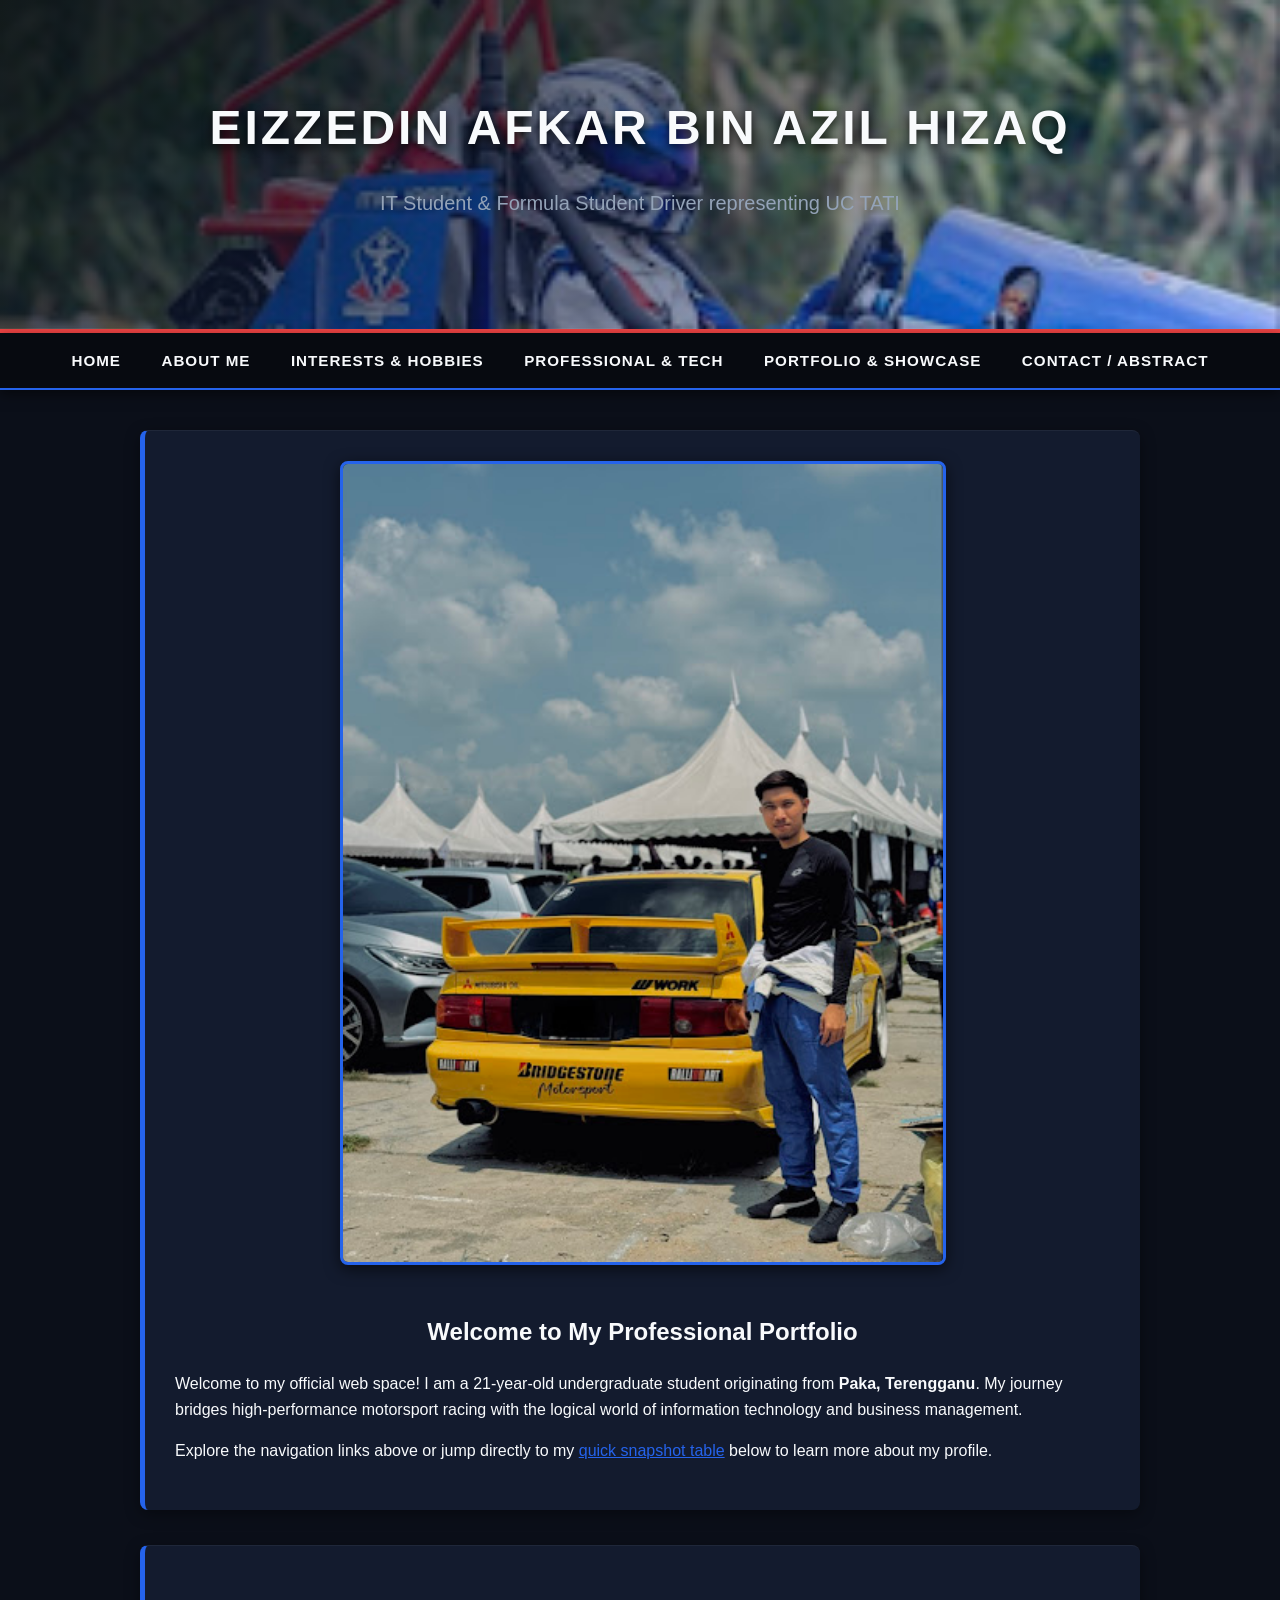
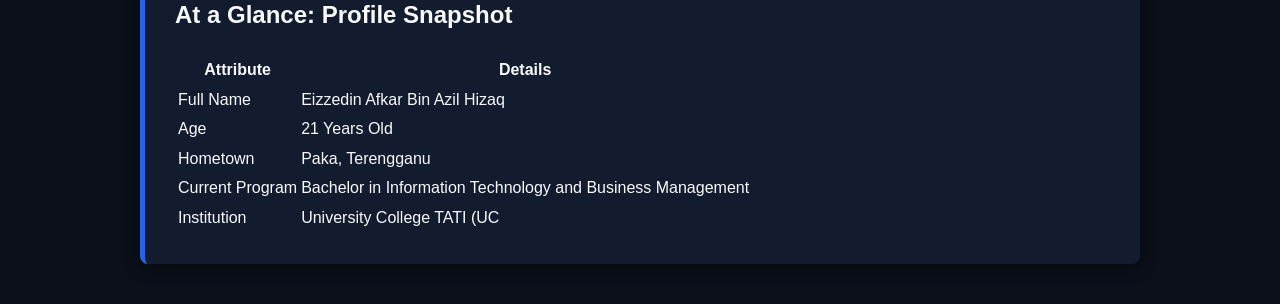
==== index.html @ f7150a82 "Add files via upload" ====
<!DOCTYPE html>
<html lang="en">
<head>
    <meta charset="UTF-8">
    <meta name="viewport" content="width=device-width, initial-scale=1.0">
    <title>Home Page of Eizzedin Afkar</title>
    <link rel="stylesheet" href="style.css">
</head>
<body>

    <header>
        <h1>Eizzedin Afkar Bin Azil Hizaq</h1>
        <p>IT Student & Formula Student Driver representing UC TATI</p>
    </header>

    <nav>
        <a href="index.html">Home</a>
        <a href="about.html">About Me</a>
        <a href="interests.html">Interests & Hobbies</a>
        <a href="professional.html">Professional & Tech</a>
        <a href="portfolio.html">Portfolio & Showcase</a>
        <a href="contact.html">Contact / Abstract</a>
    </nav>

    <div class="container">
        
        <!-- Header Image 4 & Welcome Section -->
        <div class="section" style="text-align: center;">
            <img src="image_4.png" alt="Eizzedin Afkar with Racing Car" style="width: 100%; max-width: 600px; border-radius: 8px; border: 3px solid var(--accent-blue); margin-bottom: 20px; box-shadow: 0 4px 15px rgba(0,0,0,0.6);">
            
            <h2 style="border-bottom: none; text-align: center;">Welcome to My Professional Portfolio</h2>
            <p style="text-align: left;">Welcome to my official web space! I am a 21-year-old undergraduate student originating from <strong>Paka, Terengganu</strong>. My journey bridges high-performance motorsport racing with the logical world of information technology and business management.</p>
            <p style="text-align: left;">Explore the navigation links above or jump directly to my <a href="#quick-snapshot" style="color: var(--accent-blue);">quick snapshot table</a> below to learn more about my profile.</p>
        </div>

        <!-- Quick Snapshot Table -->
        <div class="section" id="quick-snapshot">
            <h2>At a Glance: Profile Snapshot</h2>
            <table>
                <tr>
                    <th>Attribute</th>
                    <th>Details</th>
                </tr>
                <tr>
                    <td>Full Name</td>
                    <td>Eizzedin Afkar Bin Azil Hizaq</td>
                </tr>
                <tr>
                    <td>Age</td>
                    <td>21 Years Old</td>
                </tr>
                <tr>
                    <td>Hometown</td>
                    <td>Paka, Terengganu</td>
                </tr>
                <tr>
                    <td>Current Program</td>
                    <td>Bachelor in Information Technology and Business Management</td>
                </tr>
                <tr>
                    <td>Institution</td>
                    <td>University College TATI (UC
---- style.css ----
/* --- Professional Racing & IT Theme Stylesheet --- */
:root {
    --bg-color: #0b0f19;         /* Latar belakang biru gelap malam */
    --card-bg: #131b2e;          /* Warna kad / panel */
    --accent-blue: #2563eb;      /* Biru lumba utama */
    --accent-red: #ef4444;       /* Merah aksen menyerlah */
    --text-main: #f8fafc;        /* Putih lembut untuk teks */
    --text-muted: #94a3b8;       /* Kelabu pudar */
}

body {
    font-family: 'Segoe UI', Tahoma, Geneva, Verdana, sans-serif;
    background-color: var(--bg-color);
    color: var(--text-main);
    margin: 0;
    padding: 0;
    line-height: 1.6;
}

/* Header Bergaya Khas */
header {
    background: linear-gradient(135deg, rgba(11,15,25,0.9), rgba(37,99,235,0.25)), url('image_2.png');
    background-size: cover;
    background-position: center;
    text-align: center;
    padding: 90px 20px;
    border-bottom: 4px solid var(--accent-red);
}

header h1 {
    font-size: 3rem;
    color: var(--text-main);
    margin: 0 0 10px 0;
    text-transform: uppercase;
    letter-spacing: 3px;
    text-shadow: 0 4px 10px rgba(0,0,0,0.8);
}

header p {
    font-size: 1.25rem;
    color: var(--text-muted);
    font-weight: 500;
}

/* Navigation Menu */
nav {
    background-color: #070a10;
    padding: 15px;
    text-align: center;
    position: sticky;
    top: 0;
    z-index: 1000;
    border-bottom: 2px solid var(--accent-blue);
    box-shadow: 0 4px 12px rgba(0,0,0,0.5);
}

nav a {
    color: var(--text-main);
    text-decoration: none;
    margin: 0 18px;
    font-weight: 600;
    font-size: 0.95rem;
    text-transform: uppercase;
    letter-spacing: 1px;
    transition: all 0.3s ease;
    display: inline-block;
}

nav a:hover {
    color: var(--accent-red);
    transform: translateY(-2px);
}

.container {
    max-width: 1000px;
    margin: 40px auto;
    padding: 0 20px;
}

/* Kad & Seksyen */
.section {
    background-color: var(--card-bg);
    border-left: 5px solid var(--accent-blue);
    border-top: 1px solid rgba(255, 255, 255, 0.05);
    padding: 30px;
    margin-bottom: 35px;
    border-radius: 8px;
    box-shadow: 0 4px 15px rgba(0,0,0,0.4);
    transition: transform 0.3s ease, box-shadow 0.3s ease, border-color 0.3s ease;
}

.section:hover {
    transform: translateY(-4px);
    box-shadow: 0 8px 25px rgba(37, 9
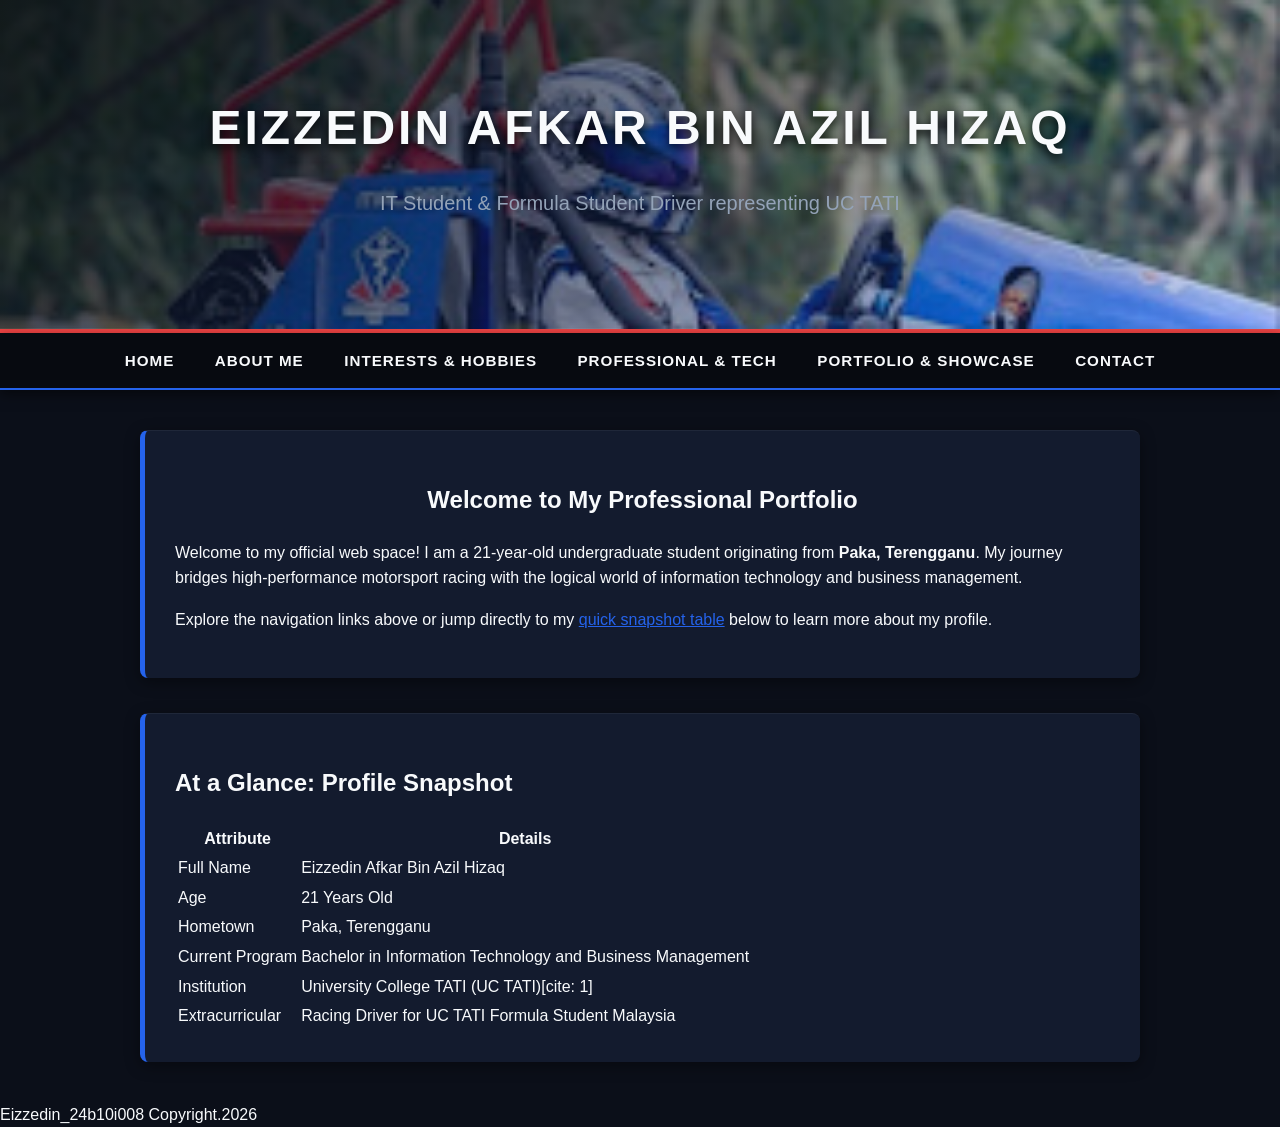
==== commit c80c9c46: "Add files via upload" ====
--- a/index.html
+++ b/index.html
@@ -19,21 +19,17 @@
         <a href="interests.html">Interests & Hobbies</a>
         <a href="professional.html">Professional & Tech</a>
         <a href="portfolio.html">Portfolio & Showcase</a>
-        <a href="contact.html">Contact / Abstract</a>
+        <a href="contact.html">Contact</a>
     </nav>
 
     <div class="container">
         
-        <!-- Header Image 4 & Welcome Section -->
-        <div class="section" style="text-align: center;">
-            <img src="image_4.png" alt="Eizzedin Afkar with Racing Car" style="width: 100%; max-width: 600px; border-radius: 8px; border: 3px solid var(--accent-blue); margin-bottom: 20px; box-shadow: 0 4px 15px rgba(0,0,0,0.6);">
-            
+        <div class="section">
             <h2 style="border-bottom: none; text-align: center;">Welcome to My Professional Portfolio</h2>
             <p style="text-align: left;">Welcome to my official web space! I am a 21-year-old undergraduate student originating from <strong>Paka, Terengganu</strong>. My journey bridges high-performance motorsport racing with the logical world of information technology and business management.</p>
             <p style="text-align: left;">Explore the navigation links above or jump directly to my <a href="#quick-snapshot" style="color: var(--accent-blue);">quick snapshot table</a> below to learn more about my profile.</p>
         </div>
 
-        <!-- Quick Snapshot Table -->
         <div class="section" id="quick-snapshot">
             <h2>At a Glance: Profile Snapshot</h2>
             <table>
@@ -59,4 +55,20 @@
                 </tr>
                 <tr>
                     <td>Institution</td>
-                    <td>University College TATI (UC+                    <td>University College TATI (UC TATI)[cite: 1]</td>
+                </tr>
+                <tr>
+                    <td>Extracurricular</td>
+                    <td>Racing Driver for UC TATI Formula Student Malaysia</td>
+                </tr>
+            </table>
+        </div>
+
+    </div>
+
+    <footer>
+        Eizzedin_24b10i008 Copyright.2026
+    </footer>
+
+</body>
+</html>
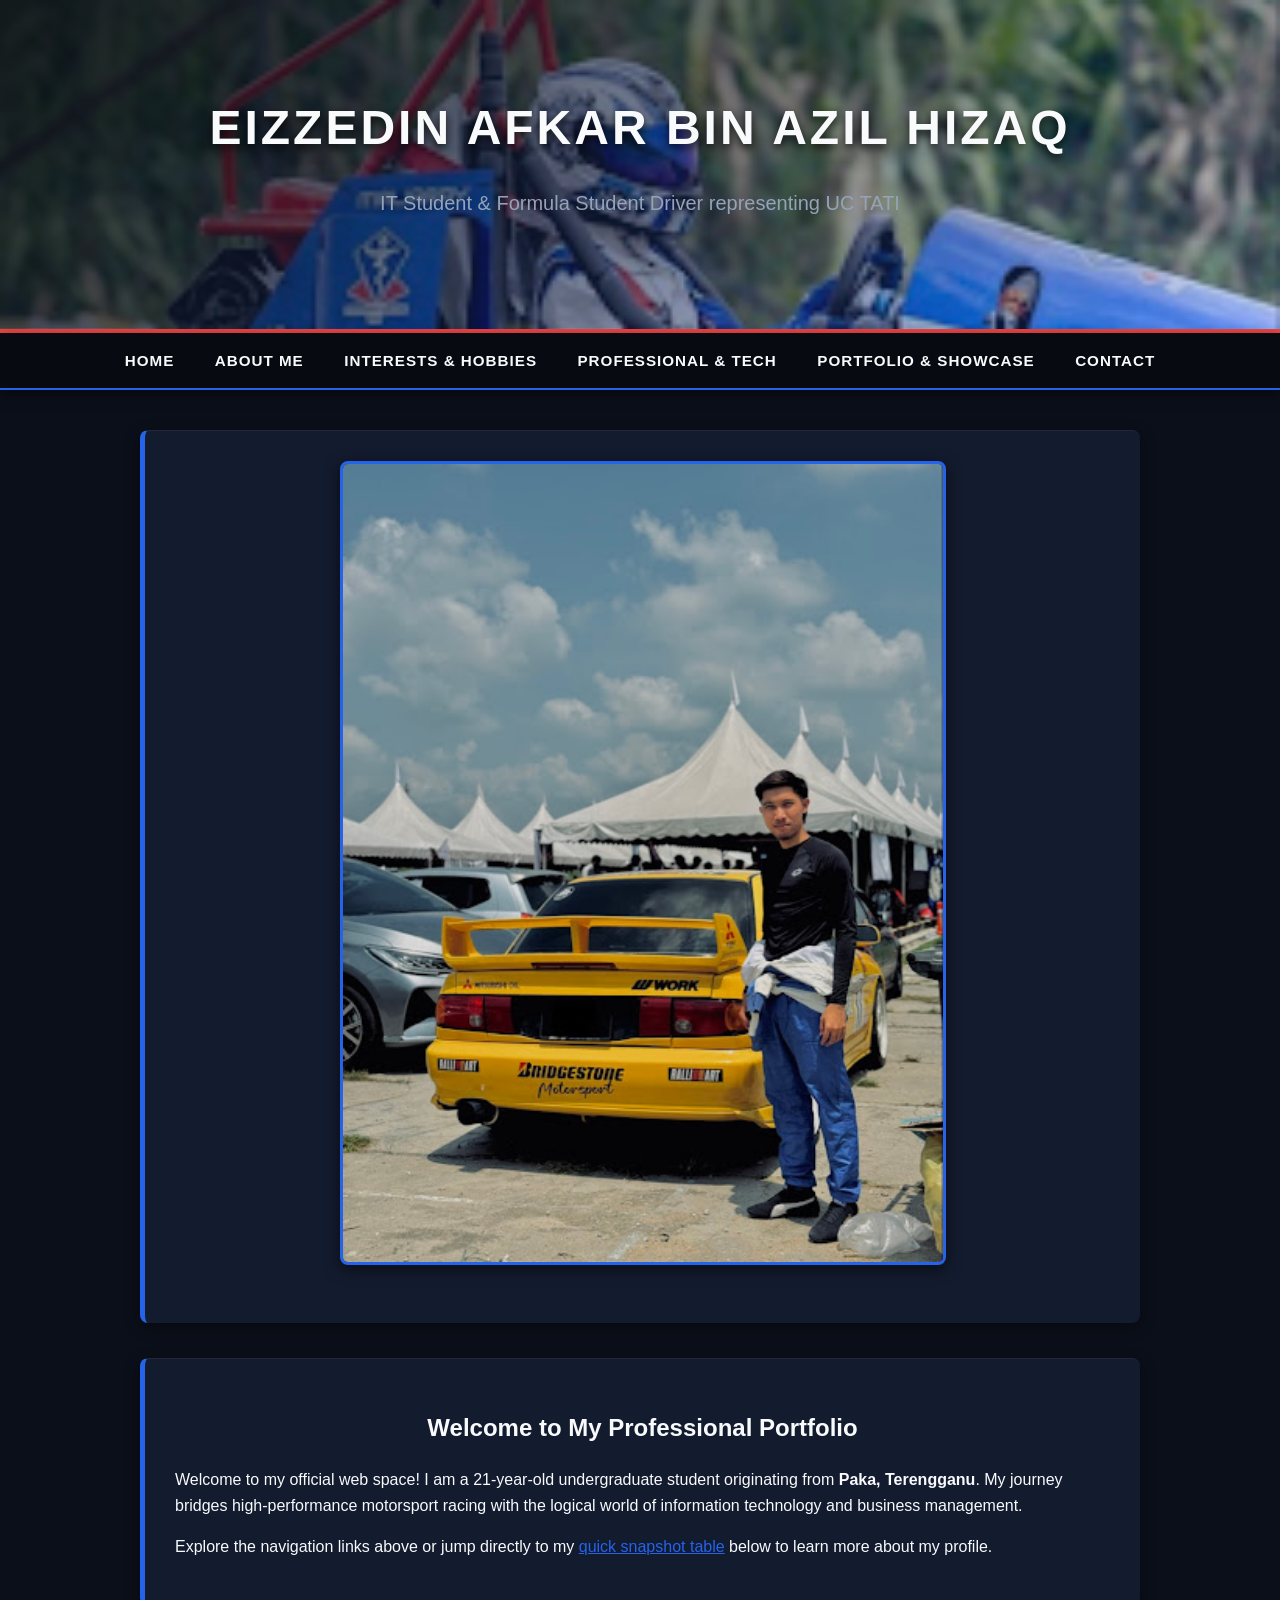
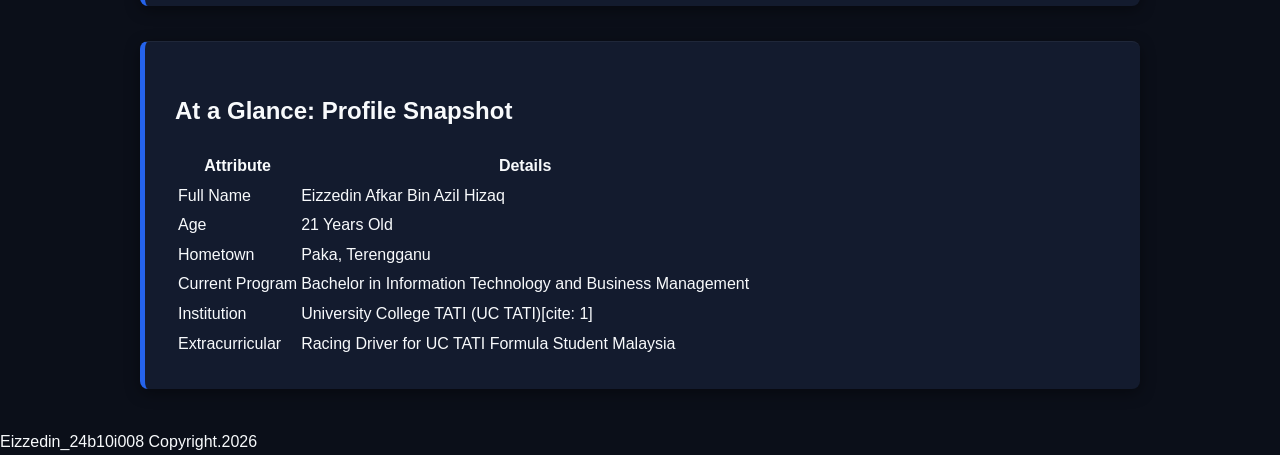
==== commit 8e159a97: "Add files via upload" ====
--- a/index.html
+++ b/index.html
@@ -24,6 +24,11 @@
 
     <div class="container">
         
+        <!-- Header Image 4 -->
+        <div class="section" style="text-align: center;">
+            <img src="image_4.png" alt="Eizzedin Afkar" style="width: 100%; max-width: 600px; border-radius: 8px; border: 3px solid var(--accent-blue); margin-bottom: 20px; box-shadow: 0 4px 15px rgba(0,0,0,0.6);">
+        </div>
+
         <div class="section">
             <h2 style="border-bottom: none; text-align: center;">Welcome to My Professional Portfolio</h2>
             <p style="text-align: left;">Welcome to my official web space! I am a 21-year-old undergraduate student originating from <strong>Paka, Terengganu</strong>. My journey bridges high-performance motorsport racing with the logical world of information technology and business management.</p>
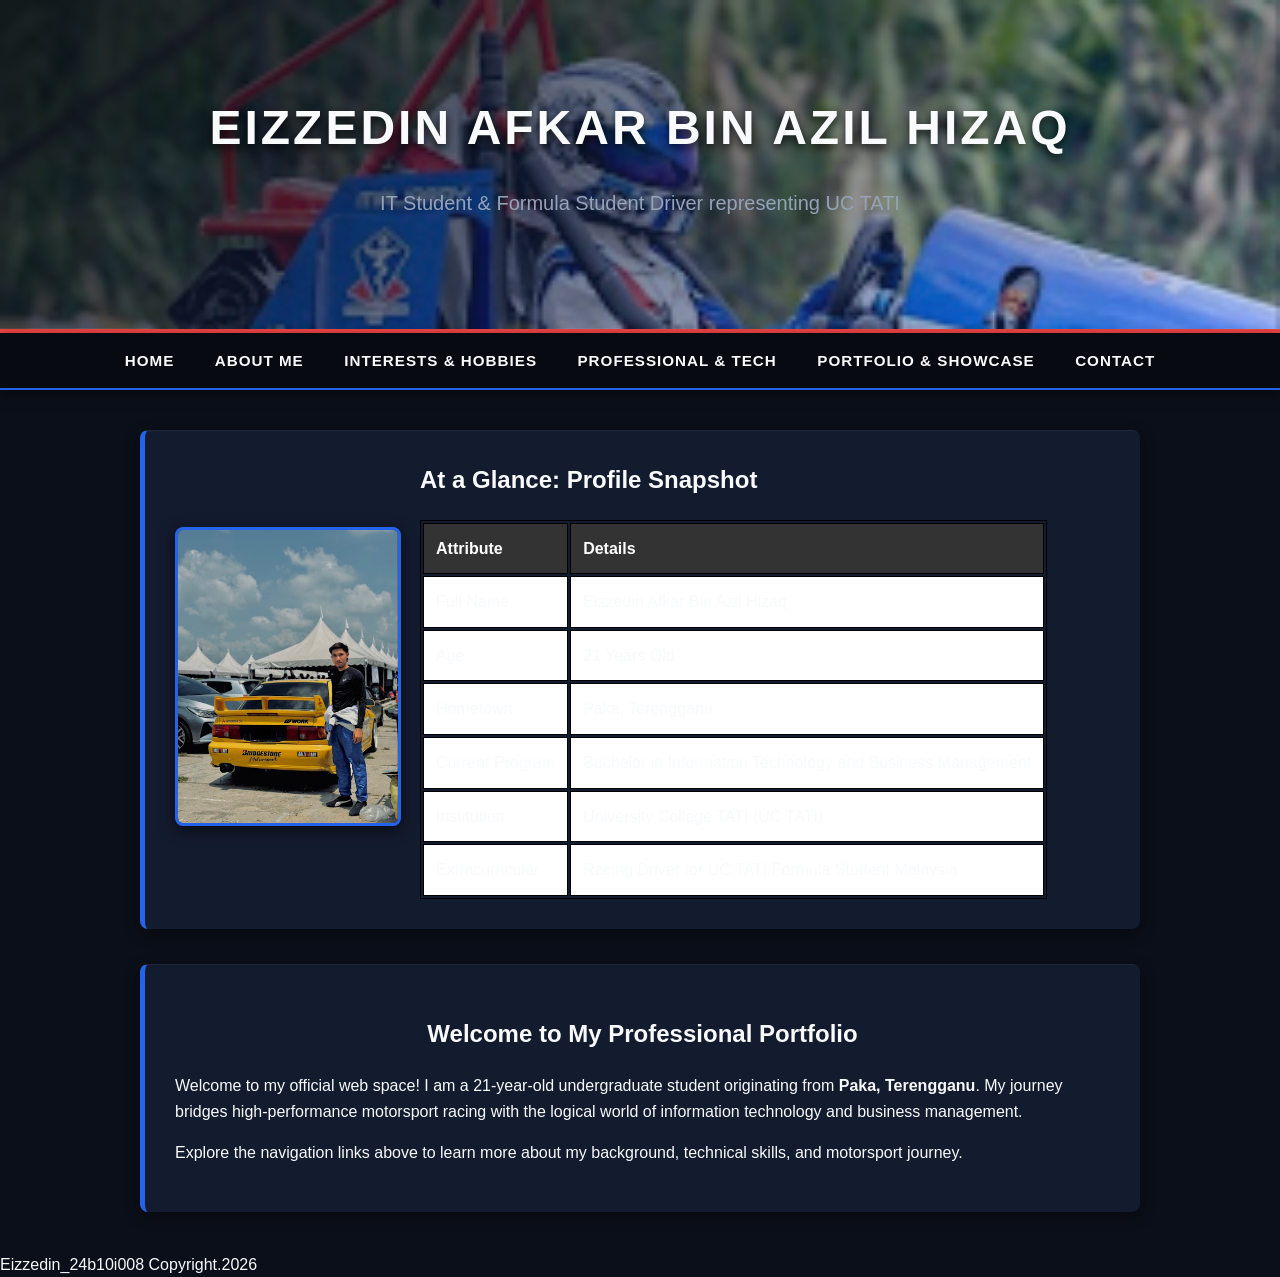
==== commit e6fb8e82: "Update index.html" ====
--- a/index.html
+++ b/index.html
@@ -5,6 +5,34 @@
     <meta name="viewport" content="width=device-width, initial-scale=1.0">
     <title>Home Page of Eizzedin Afkar</title>
     <link rel="stylesheet" href="style.css">
+    <style>
+        /* Susunan sebelah-menyebelah untuk Gambar & Quick Snapshot di bahagian atas */
+        .top-profile-grid {
+            display: flex;
+            flex-wrap: wrap;
+            gap: 25px;
+            align-items: center;
+            justify-content: center;
+        }
+
+        .profile-photo-box {
+            flex: 0 0 220px;
+            text-align: center;
+        }
+
+        .profile-photo-box img {
+            width: 100%;
+            max-width: 220px;
+            border-radius: 8px;
+            border: 3px solid var(--accent-blue);
+            box-shadow: 0 4px 15px rgba(0,0,0,0.6);
+        }
+
+        .snapshot-box {
+            flex: 1;
+            min-width: 280px;
+        }
+    </style>
 </head>
 <body>
 
@@ -24,49 +52,58 @@
 
     <div class="container">
         
-        <!-- Header Image 4 -->
-        <div class="section" style="text-align: center;">
-            <img src="image_4.png" alt="Eizzedin Afkar" style="width: 100%; max-width: 600px; border-radius: 8px; border: 3px solid var(--accent-blue); margin-bottom: 20px; box-shadow: 0 4px 15px rgba(0,0,0,0.6);">
+        <!-- Gambar Kecil + Quick Snapshot terus di bahagian paling atas -->
+        <div class="section" id="quick-snapshot">
+            <div class="top-profile-grid">
+                
+                <!-- Gambar dikecilkan (220px) -->
+                <div class="profile-photo-box">
+                    <img src="image_4.png" alt="Eizzedin Afkar">
+                </div>
+
+                <!-- Jadual Quick Snapshot di sebelah gambar -->
+                <div class="snapshot-box">
+                    <h2 style="margin-top: 0;">At a Glance: Profile Snapshot</h2>
+                    <table>
+                        <tr>
+                            <th>Attribute</th>
+                            <th>Details</th>
+                        </tr>
+                        <tr>
+                            <td>Full Name</td>
+                            <td>Eizzedin Afkar Bin Azil Hizaq</td>
+                        </tr>
+                        <tr>
+                            <td>Age</td>
+                            <td>21 Years Old</td>
+                        </tr>
+                        <tr>
+                            <td>Hometown</td>
+                            <td>Paka, Terengganu</td>
+                        </tr>
+                        <tr>
+                            <td>Current Program</td>
+                            <td>Bachelor in Information Technology and Business Management</td>
+                        </tr>
+                        <tr>
+                            <td>Institution</td>
+                            <td>University College TATI (UC TATI)</td>
+                        </tr>
+                        <tr>
+                            <td>Extracurricular</td>
+                            <td>Racing Driver for UC TATI Formula Student Malaysia</td>
+                        </tr>
+                    </table>
+                </div>
+
+            </div>
         </div>
 
+        <!-- Teks Pengenalan di bawah -->
         <div class="section">
             <h2 style="border-bottom: none; text-align: center;">Welcome to My Professional Portfolio</h2>
             <p style="text-align: left;">Welcome to my official web space! I am a 21-year-old undergraduate student originating from <strong>Paka, Terengganu</strong>. My journey bridges high-performance motorsport racing with the logical world of information technology and business management.</p>
-            <p style="text-align: left;">Explore the navigation links above or jump directly to my <a href="#quick-snapshot" style="color: var(--accent-blue);">quick snapshot table</a> below to learn more about my profile.</p>
-        </div>
-
-        <div class="section" id="quick-snapshot">
-            <h2>At a Glance: Profile Snapshot</h2>
-            <table>
-                <tr>
-                    <th>Attribute</th>
-                    <th>Details</th>
-                </tr>
-                <tr>
-                    <td>Full Name</td>
-                    <td>Eizzedin Afkar Bin Azil Hizaq</td>
-                </tr>
-                <tr>
-                    <td>Age</td>
-                    <td>21 Years Old</td>
-                </tr>
-                <tr>
-                    <td>Hometown</td>
-                    <td>Paka, Terengganu</td>
-                </tr>
-                <tr>
-                    <td>Current Program</td>
-                    <td>Bachelor in Information Technology and Business Management</td>
-                </tr>
-                <tr>
-                    <td>Institution</td>
-                    <td>University College TATI (UC TATI)[cite: 1]</td>
-                </tr>
-                <tr>
-                    <td>Extracurricular</td>
-                    <td>Racing Driver for UC TATI Formula Student Malaysia</td>
-                </tr>
-            </table>
+            <p style="text-align: left;">Explore the navigation links above to learn more about my background, technical skills, and motorsport journey.</p>
         </div>
 
     </div>
@@ -76,4 +113,4 @@
     </footer>
 
 </body>
-</html>+</html>
--- a/style.css
+++ b/style.css
@@ -88,7 +88,31 @@
     box-shadow: 0 4px 15px rgba(0,0,0,0.4);
     transition: transform 0.3s ease, box-shadow 0.3s ease, border-color 0.3s ease;
 }
+css
+/* Educational Background Table */
+table {
+    width: 100%;
+    border-collapse: collapse;
+    margin-top: 20px;
+}
 
+table, th, td {
+    border: 1px solid black;
+}
+
+th, td {
+    padding: 12px;
+    text-align: left;
+}
+
+th {
+    background-color: #333;
+    color: white;
+}
+
+td {
+    background-color: white;
+}
 .section:hover {
     transform: translateY(-4px);
-    box-shadow: 0 8px 25px rgba(37, 9+    box-shadow: 0 8px 25px rgba(37, 9
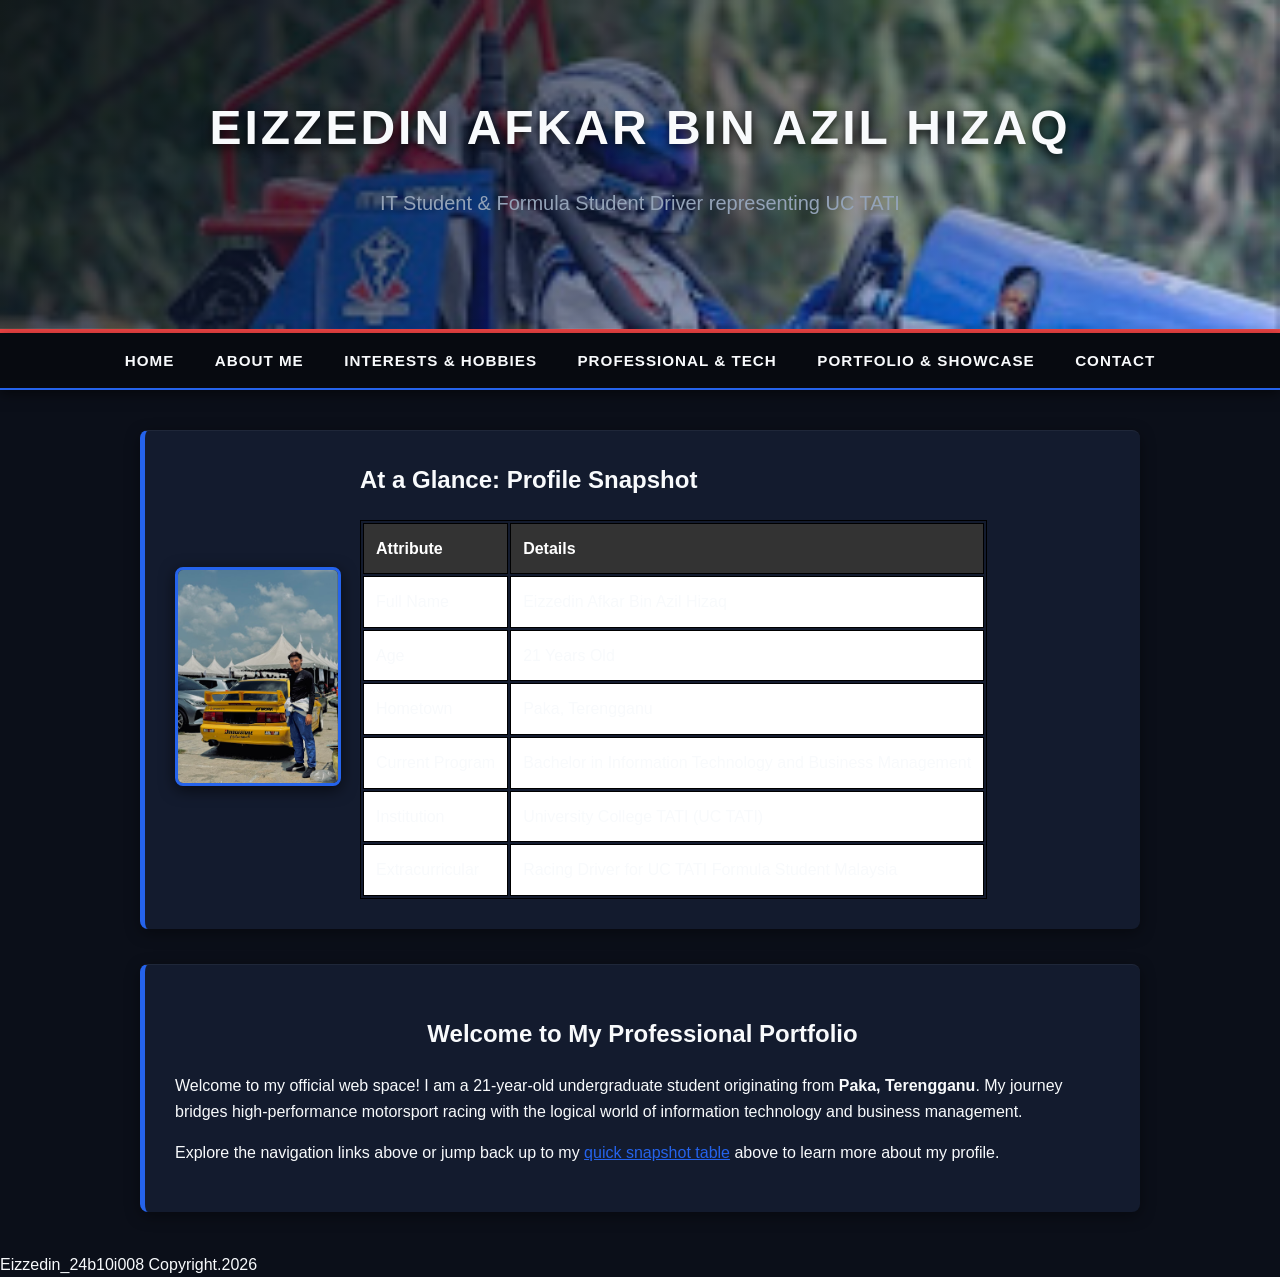
==== commit 50c70459: "Update index.html" ====
--- a/index.html
+++ b/index.html
@@ -16,13 +16,13 @@
         }
 
         .profile-photo-box {
-            flex: 0 0 220px;
+            flex: 0 0 160px;
             text-align: center;
         }
 
         .profile-photo-box img {
             width: 100%;
-            max-width: 220px;
+            max-width: 160px;
             border-radius: 8px;
             border: 3px solid var(--accent-blue);
             box-shadow: 0 4px 15px rgba(0,0,0,0.6);
@@ -56,7 +56,7 @@
         <div class="section" id="quick-snapshot">
             <div class="top-profile-grid">
                 
-                <!-- Gambar dikecilkan (220px) -->
+                <!-- Gambar dikecilkan (160px) -->
                 <div class="profile-photo-box">
                     <img src="image_4.png" alt="Eizzedin Afkar">
                 </div>
@@ -103,7 +103,7 @@
         <div class="section">
             <h2 style="border-bottom: none; text-align: center;">Welcome to My Professional Portfolio</h2>
             <p style="text-align: left;">Welcome to my official web space! I am a 21-year-old undergraduate student originating from <strong>Paka, Terengganu</strong>. My journey bridges high-performance motorsport racing with the logical world of information technology and business management.</p>
-            <p style="text-align: left;">Explore the navigation links above to learn more about my background, technical skills, and motorsport journey.</p>
+            <p style="text-align: left;">Explore the navigation links above or jump back up to my <a href="#quick-snapshot" style="color: var(--accent-blue);">quick snapshot table</a> above to learn more about my profile.</p>
         </div>
 
     </div>
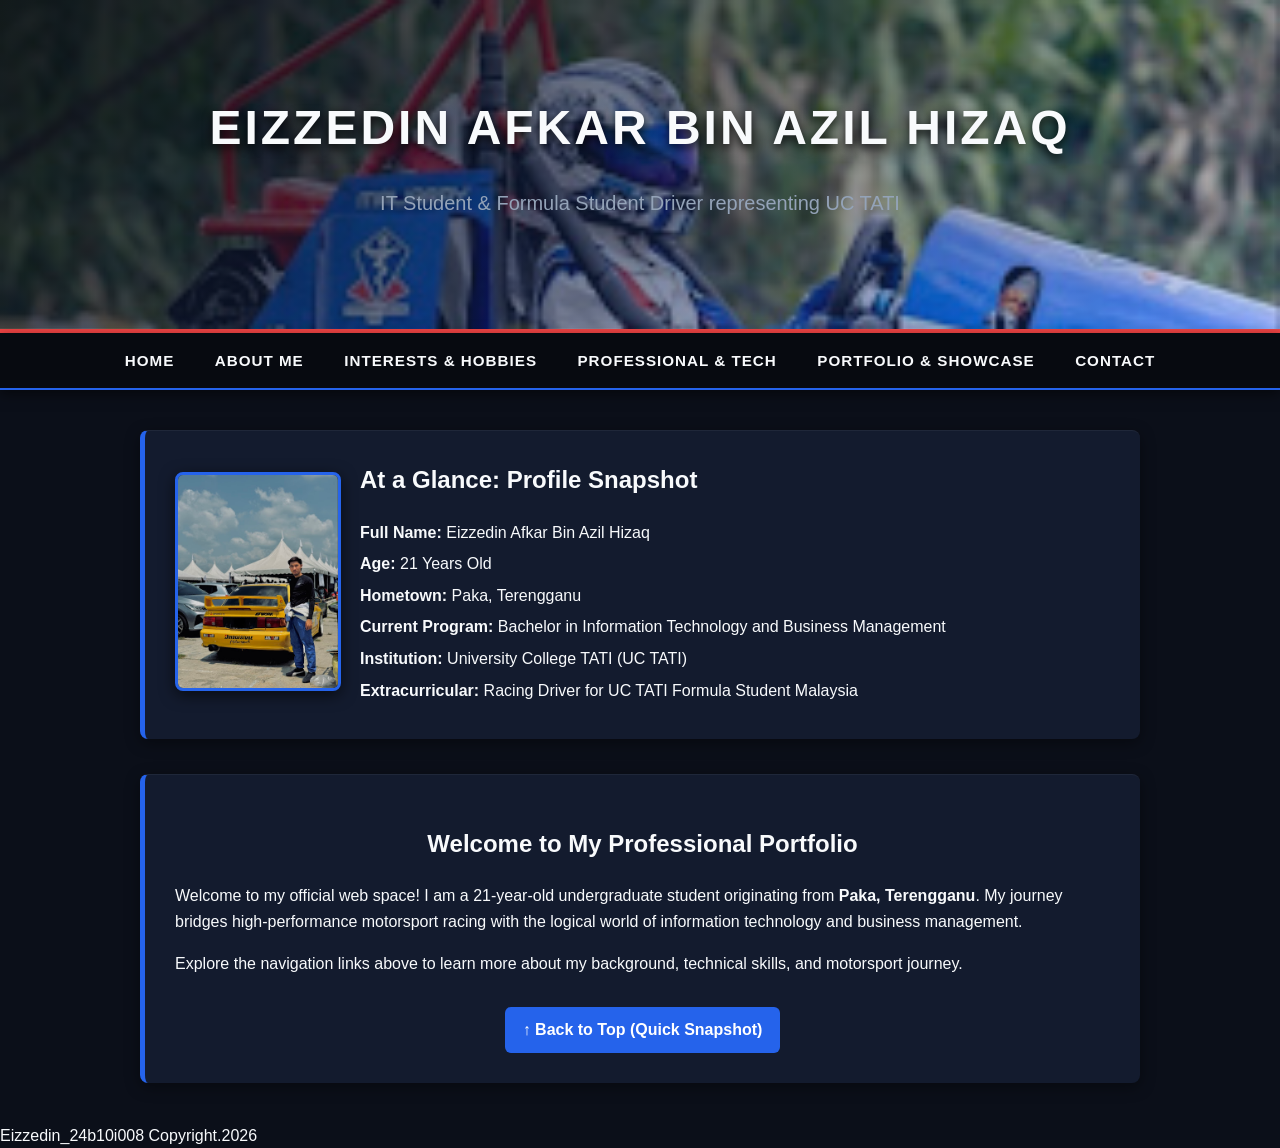
==== commit 9b7c1890: "Update index.html" ====
--- a/index.html
+++ b/index.html
@@ -1,12 +1,16 @@
 <!DOCTYPE html>
-<html lang="en">
+<html lang="en" id="top">
 <head>
     <meta charset="UTF-8">
     <meta name="viewport" content="width=device-width, initial-scale=1.0">
     <title>Home Page of Eizzedin Afkar</title>
     <link rel="stylesheet" href="style.css">
     <style>
-        /* Susunan sebelah-menyebelah untuk Gambar & Quick Snapshot di bahagian atas */
+        html {
+            scroll-behavior: smooth;
+        }
+
+        /* Susunan sebelah-menyebelah untuk Gambar & Info Biasa di bahagian atas */
         .top-profile-grid {
             display: flex;
             flex-wrap: wrap;
@@ -32,6 +36,21 @@
             flex: 1;
             min-width: 280px;
         }
+
+        .snapshot-box p {
+            margin: 6px 0;
+        }
+
+        .btn-top {
+            display: inline-block;
+            margin-top: 15px;
+            padding: 10px 18px;
+            background-color: var(--accent-blue, #007bff);
+            color: white;
+            text-decoration: none;
+            border-radius: 6px;
+            font-weight: bold;
+        }
     </style>
 </head>
 <body>
@@ -52,7 +71,7 @@
 
     <div class="container">
         
-        <!-- Gambar Kecil + Quick Snapshot terus di bahagian paling atas -->
+        <!-- Gambar Kecil + Info Biasa (Tanpa Table) di bahagian atas -->
         <div class="section" id="quick-snapshot">
             <div class="top-profile-grid">
                 
@@ -61,49 +80,30 @@
                     <img src="image_4.png" alt="Eizzedin Afkar">
                 </div>
 
-                <!-- Jadual Quick Snapshot di sebelah gambar -->
+                <!-- Susunan Teks Biasa (Tiada Table) -->
                 <div class="snapshot-box">
                     <h2 style="margin-top: 0;">At a Glance: Profile Snapshot</h2>
-                    <table>
-                        <tr>
-                            <th>Attribute</th>
-                            <th>Details</th>
-                        </tr>
-                        <tr>
-                            <td>Full Name</td>
-                            <td>Eizzedin Afkar Bin Azil Hizaq</td>
-                        </tr>
-                        <tr>
-                            <td>Age</td>
-                            <td>21 Years Old</td>
-                        </tr>
-                        <tr>
-                            <td>Hometown</td>
-                            <td>Paka, Terengganu</td>
-                        </tr>
-                        <tr>
-                            <td>Current Program</td>
-                            <td>Bachelor in Information Technology and Business Management</td>
-                        </tr>
-                        <tr>
-                            <td>Institution</td>
-                            <td>University College TATI (UC TATI)</td>
-                        </tr>
-                        <tr>
-                            <td>Extracurricular</td>
-                            <td>Racing Driver for UC TATI Formula Student Malaysia</td>
-                        </tr>
-                    </table>
+                    <p><strong>Full Name:</strong> Eizzedin Afkar Bin Azil Hizaq</p>
+                    <p><strong>Age:</strong> 21 Years Old</p>
+                    <p><strong>Hometown:</strong> Paka, Terengganu</p>
+                    <p><strong>Current Program:</strong> Bachelor in Information Technology and Business Management</p>
+                    <p><strong>Institution:</strong> University College TATI (UC TATI)</p>
+                    <p><strong>Extracurricular:</strong> Racing Driver for UC TATI Formula Student Malaysia</p>
                 </div>
 
             </div>
         </div>
 
-        <!-- Teks Pengenalan di bawah -->
+        <!-- Teks Pengenalan di bawah + Button terus ke atas -->
         <div class="section">
             <h2 style="border-bottom: none; text-align: center;">Welcome to My Professional Portfolio</h2>
             <p style="text-align: left;">Welcome to my official web space! I am a 21-year-old undergraduate student originating from <strong>Paka, Terengganu</strong>. My journey bridges high-performance motorsport racing with the logical world of information technology and business management.</p>
-            <p style="text-align: left;">Explore the navigation links above or jump back up to my <a href="#quick-snapshot" style="color: var(--accent-blue);">quick snapshot table</a> above to learn more about my profile.</p>
+            <p style="text-align: left;">Explore the navigation links above to learn more about my background, technical skills, and motorsport journey.</p>
+            
+            <!-- Button untuk terus naik ke bahagian atas halaman -->
+            <div style="text-align: center;">
+                <a href="#top" class="btn-top">↑ Back to Top (Quick Snapshot)</a>
+            </div>
         </div>
 
     </div>
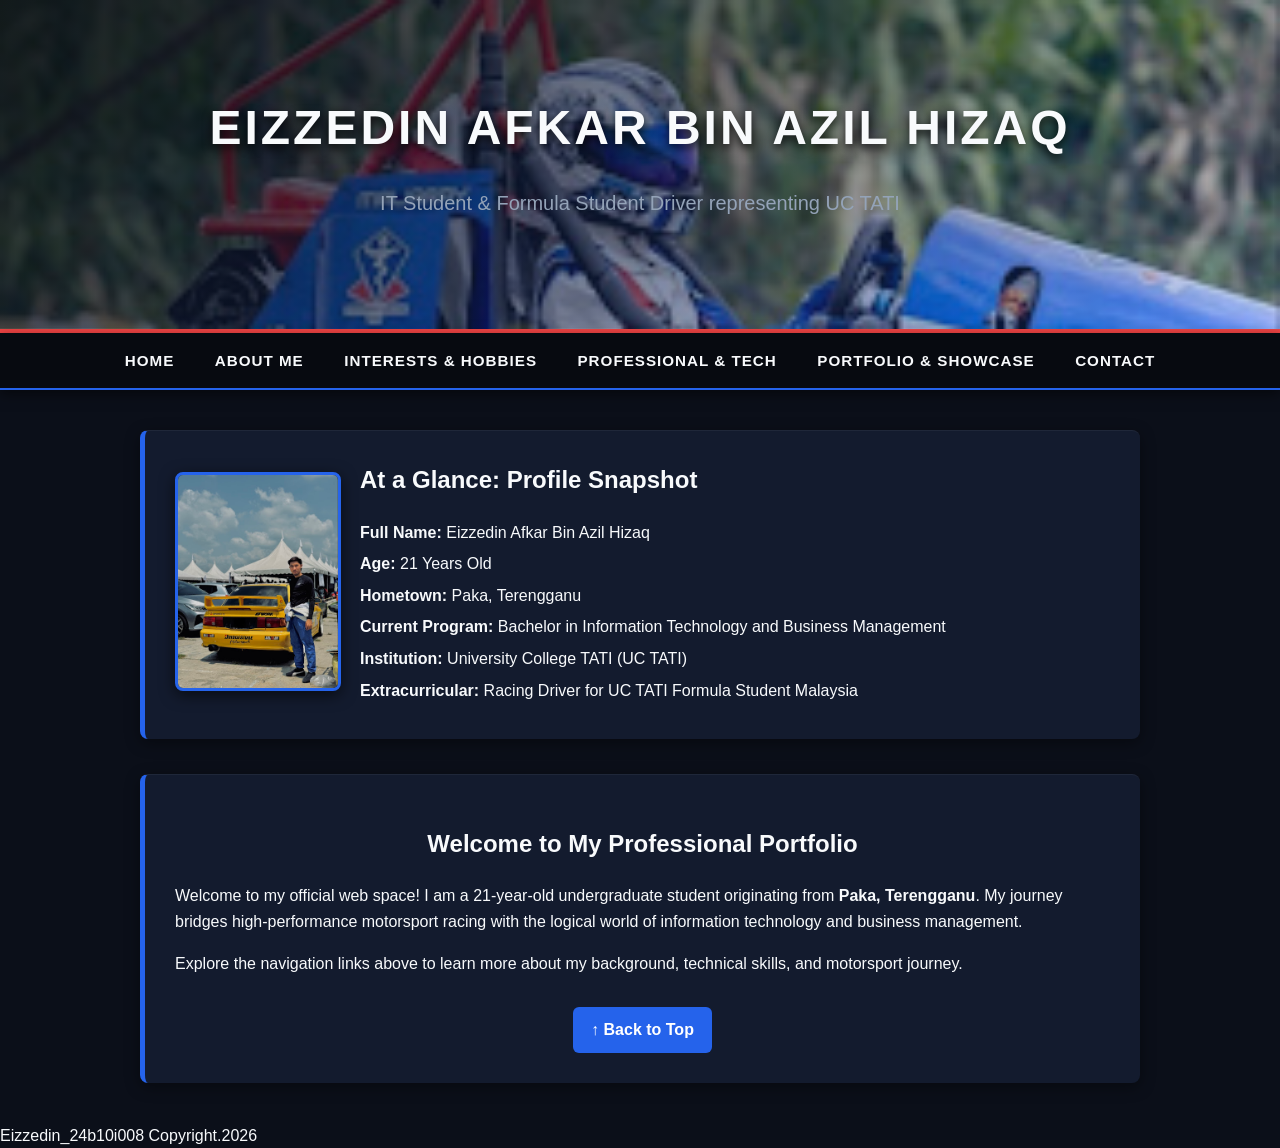
==== commit b4278ab8: "Fix HTML encoding issues in index.html" ====
--- a/index.html
+++ b/index.html
@@ -102,7 +102,7 @@
             
             <!-- Button untuk terus naik ke bahagian atas halaman -->
             <div style="text-align: center;">
-                <a href="#top" class="btn-top">↑ Back to Top (Quick Snapshot)</a>
+                <a href="#top" class="btn-top">↑ Back to Top</a>
             </div>
         </div>
 
